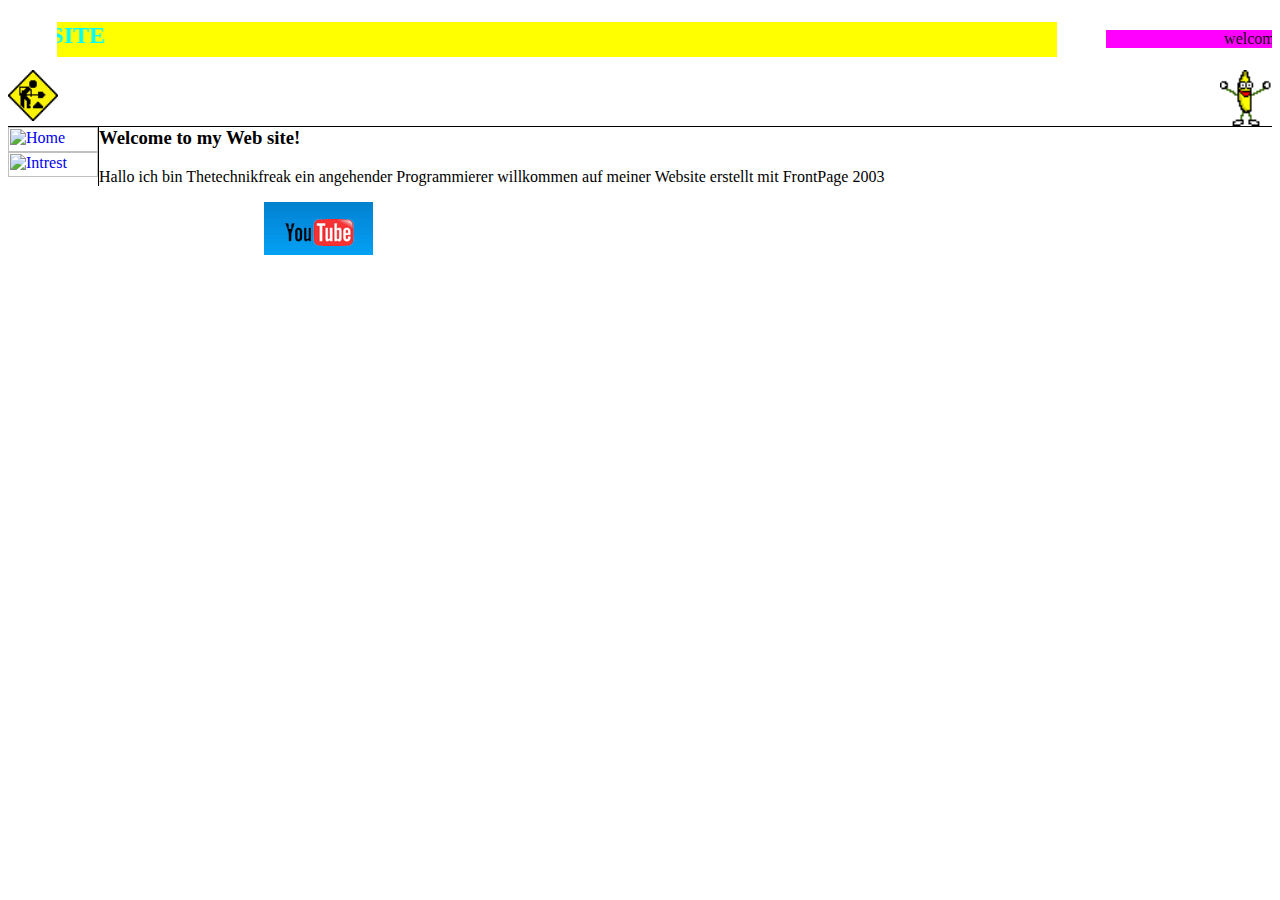
==== index.htm @ ec8ab941 "upload" ====
<html>

<head>
<link rel="shortcut icon" href"codigo_comp.ico">
<meta http-equiv="Content-Type" content="text/html; charset=windows-1252">
<meta http-equiv="Content-Language" content="de">
<!-- #BeginEditable "doctitle" -->
<title>TheTechnikFreaks Website</title>
<!-- #EndEditable -->
<!--mstheme--><link rel="stylesheet" type="text/css" href="_themes/sky/sky1011.css"><meta name="Microsoft Theme" content="sky 1011, default">
</head>

<body>

<table border="0" cellpadding="0" cellspacing="0" width="100%">
	<tr>
		<td width="150" colspan="2" align="center" height="62"><b>
		<font color="#00FFFF" face="Arial Black" size="5">
		<marquee bgcolor="#FFFF00" width="1000" height="35" direction="right">WELCOME TO MY SITE</marquee></font></b></td>
		<td align="center" height="62">
		<marquee bgcolor="#FF00FF">welcome to my website</marquee></td>
	</tr>
	<tr>
		<td width="100%" colspan="3" style="border-bottom-style: none; border-bottom-width: medium">
		</td>
	</tr>
</table>
<table border="0" cellpadding="0" cellspacing="0" width="100%">
	<tr>
		<td style="border-bottom-style: solid; border-bottom-width: 1" align="right">
		<h4>
		<img border="0" src="images/banana.gif" width="52" height="56" align="right">
		<img border="0" src="images/undercon.gif" width="50" height="51" align="left"></h4>
		</td>
	</tr>
</table>
<table border="0" cellpadding="0" cellspacing="0" width="100%">
	<tr>
		<td valign="top" width="75" style="border-left-style:none; border-left-width:medium; border-right-style:solid; border-right-width:1; border-top-style:none; border-top-width:medium; border-bottom-style:none; border-bottom-width:medium">
		<!--webbot bot="Navigation" s-orientation="vertical" s-rendering="graphics" s-type="global" b-include-home="TRUE" b-include-up="TRUE" startspan --><a href="index.htm"><img src="_derived/home_cmp_sky010_gbtn.gif" width="90" height="25" border="0" alt="Home"></a><br><a href="interest.htm"><img src="_derived/interest.htm_cmp_sky010_gbtn.gif" width="90" height="25" border="0" alt="Intrest"></a><!--webbot bot="Navigation" i-checksum="42780" endspan --></td>
		<td valign="top" width="5" style="border-right-style:none; border-right-width:medium; border-top-style:none; border-top-width:medium; border-bottom-style:none; border-bottom-width:medium">
		</td>
		<td valign="top" width="100%" height="100%" style="border-right-style:none; border-right-width:medium; border-top-style:none; border-top-width:medium; border-bottom-style:none; border-bottom-width:medium">
		<h3>Welcome to my Web site!</h3>
		<p align="left">Hallo ich bin Thetechnikfreak ein angehender 
		Programmierer willkommen auf meiner Website erstellt mit FrontPage 2003</p>
		</td>
	</tr>
</table>
<p align="left">&nbsp;&nbsp;&nbsp;&nbsp;&nbsp;&nbsp;&nbsp;&nbsp;&nbsp;&nbsp;&nbsp;&nbsp;&nbsp;&nbsp;&nbsp;&nbsp;&nbsp;&nbsp;&nbsp;&nbsp;&nbsp;&nbsp;&nbsp;&nbsp;&nbsp;&nbsp;&nbsp;&nbsp;&nbsp;&nbsp;&nbsp;&nbsp;&nbsp;&nbsp;&nbsp;&nbsp;&nbsp;&nbsp;&nbsp;&nbsp;&nbsp;&nbsp;&nbsp;&nbsp;&nbsp;&nbsp;&nbsp;&nbsp;&nbsp;&nbsp;&nbsp;&nbsp;&nbsp;&nbsp;&nbsp;&nbsp;&nbsp;&nbsp;&nbsp;&nbsp;&nbsp;&nbsp;&nbsp;
<a href="http://youtube.com/@thetechnik_freak">
<img border="0" src="images/youtube.gif" width="109" height="53"></a></p>
<p align="center"><small>
<!--webbot bot="Navigation" s-orientation="horizontal" s-rendering="html" s-bar="Bars" s-btn-nml="&lt;A HREF=&quot;#URL#&quot; TARGET=&quot;#TARGET#&quot; STYLE=&quot;text-decoration: none;&quot;&gt;#LABEL#&lt;/A&gt;" s-btn-sel="#LABEL#" s-btn-sep="&amp;nbsp;|&amp;nbsp;" s-type="children" b-include-home="TRUE" b-include-up="FALSE" startspan --><!--webbot bot="Navigation" i-checksum="0" endspan -->
</small></p>
<p>&nbsp;</p>

<p>&nbsp;</p>
<p>&nbsp;&nbsp;&nbsp;&nbsp;&nbsp;&nbsp;&nbsp;&nbsp;&nbsp;&nbsp;&nbsp;&nbsp;&nbsp;&nbsp;&nbsp;&nbsp;&nbsp;&nbsp;&nbsp;&nbsp;&nbsp;&nbsp;&nbsp;&nbsp;&nbsp;&nbsp;&nbsp;&nbsp;&nbsp;&nbsp;&nbsp;&nbsp;&nbsp;&nbsp;&nbsp;&nbsp;&nbsp;&nbsp;&nbsp;&nbsp;&nbsp;&nbsp;&nbsp;&nbsp;&nbsp;&nbsp;&nbsp;&nbsp;&nbsp;&nbsp;
</p>

</body>

</html>
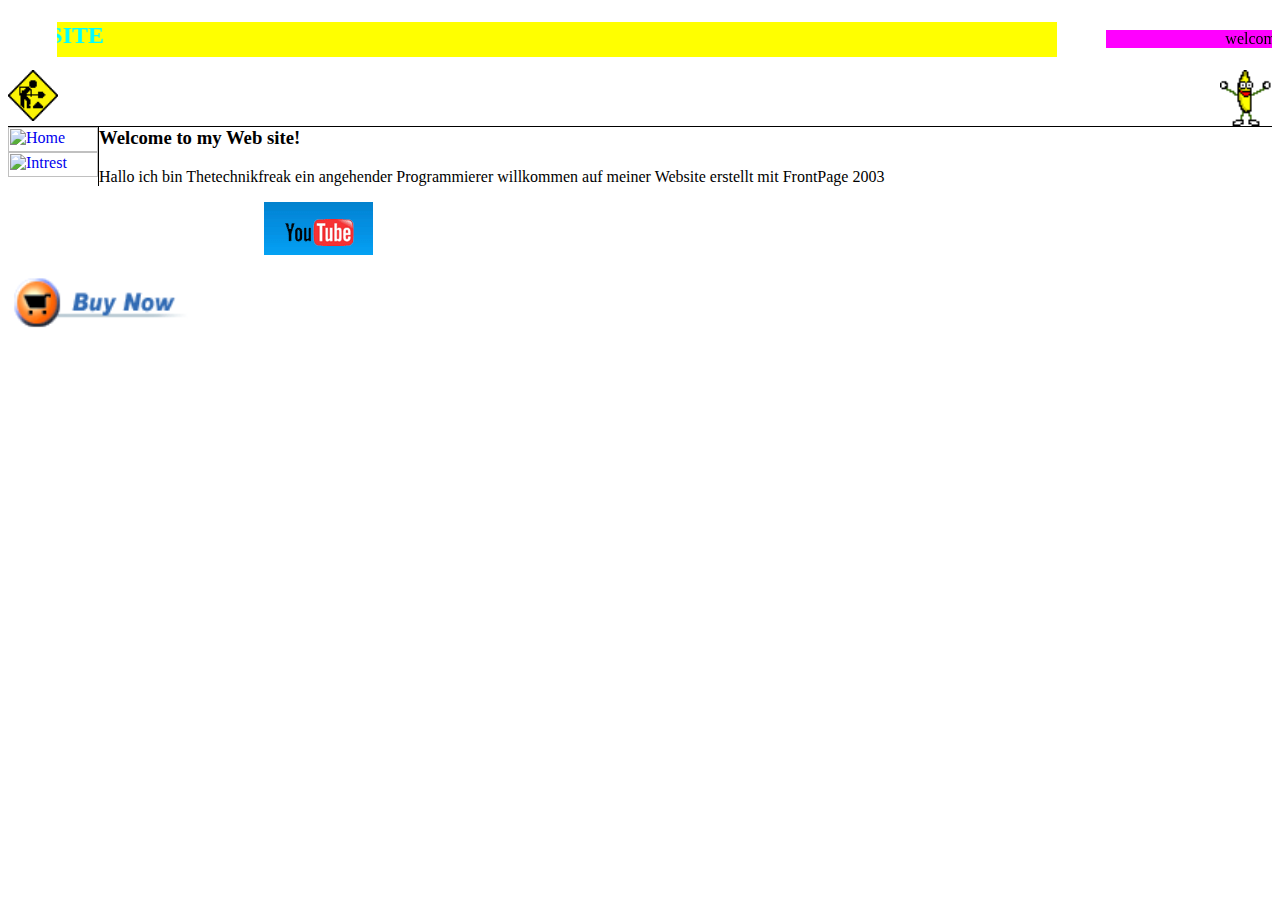
==== commit 5a34f12c: "Update index.htm" ====
--- a/index.htm
+++ b/index.htm
@@ -50,7 +50,9 @@
 <p align="left">&nbsp;&nbsp;&nbsp;&nbsp;&nbsp;&nbsp;&nbsp;&nbsp;&nbsp;&nbsp;&nbsp;&nbsp;&nbsp;&nbsp;&nbsp;&nbsp;&nbsp;&nbsp;&nbsp;&nbsp;&nbsp;&nbsp;&nbsp;&nbsp;&nbsp;&nbsp;&nbsp;&nbsp;&nbsp;&nbsp;&nbsp;&nbsp;&nbsp;&nbsp;&nbsp;&nbsp;&nbsp;&nbsp;&nbsp;&nbsp;&nbsp;&nbsp;&nbsp;&nbsp;&nbsp;&nbsp;&nbsp;&nbsp;&nbsp;&nbsp;&nbsp;&nbsp;&nbsp;&nbsp;&nbsp;&nbsp;&nbsp;&nbsp;&nbsp;&nbsp;&nbsp;&nbsp;&nbsp;
 <a href="http://youtube.com/@thetechnik_freak">
 <img border="0" src="images/youtube.gif" width="109" height="53"></a></p>
-<p align="center"><small>
+<a href="hongkongfun.html">
+<img border="0" src="images/Buy_Logo.gif" width="180" height="55"></a></p>
+<p><i><small>&nbsp;</small></i></p>
 <!--webbot bot="Navigation" s-orientation="horizontal" s-rendering="html" s-bar="Bars" s-btn-nml="&lt;A HREF=&quot;#URL#&quot; TARGET=&quot;#TARGET#&quot; STYLE=&quot;text-decoration: none;&quot;&gt;#LABEL#&lt;/A&gt;" s-btn-sel="#LABEL#" s-btn-sep="&amp;nbsp;|&amp;nbsp;" s-type="children" b-include-home="TRUE" b-include-up="FALSE" startspan --><!--webbot bot="Navigation" i-checksum="0" endspan -->
 </small></p>
 <p>&nbsp;</p>
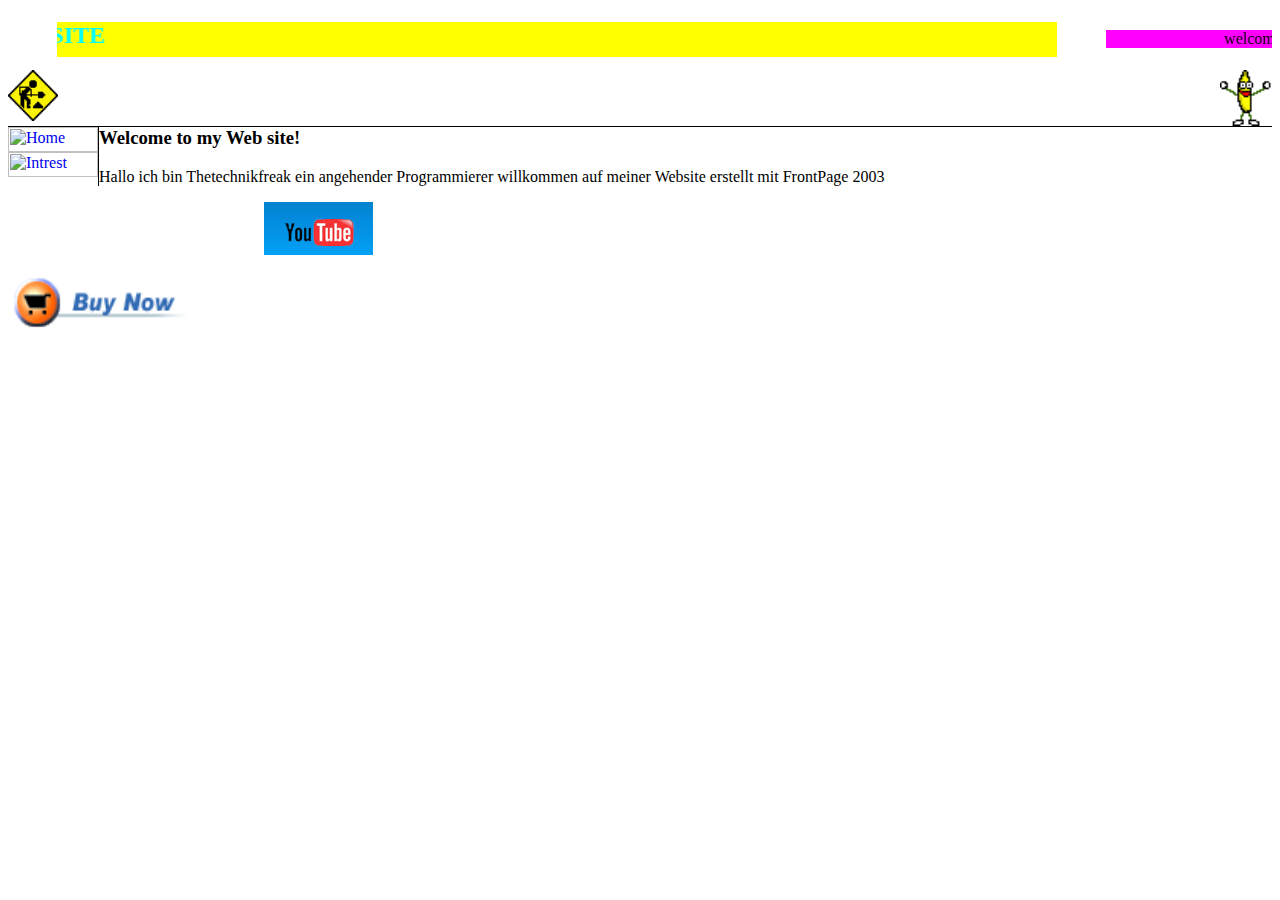
==== commit fa03d330: "Update index.htm" ====
--- a/index.htm
+++ b/index.htm
@@ -54,12 +54,6 @@
 <img border="0" src="images/Buy_Logo.gif" width="180" height="55"></a></p>
 <p><i><small>&nbsp;</small></i></p>
 <!--webbot bot="Navigation" s-orientation="horizontal" s-rendering="html" s-bar="Bars" s-btn-nml="&lt;A HREF=&quot;#URL#&quot; TARGET=&quot;#TARGET#&quot; STYLE=&quot;text-decoration: none;&quot;&gt;#LABEL#&lt;/A&gt;" s-btn-sel="#LABEL#" s-btn-sep="&amp;nbsp;|&amp;nbsp;" s-type="children" b-include-home="TRUE" b-include-up="FALSE" startspan --><!--webbot bot="Navigation" i-checksum="0" endspan -->
-</small></p>
-<p>&nbsp;</p>
-
-<p>&nbsp;</p>
-<p>&nbsp;&nbsp;&nbsp;&nbsp;&nbsp;&nbsp;&nbsp;&nbsp;&nbsp;&nbsp;&nbsp;&nbsp;&nbsp;&nbsp;&nbsp;&nbsp;&nbsp;&nbsp;&nbsp;&nbsp;&nbsp;&nbsp;&nbsp;&nbsp;&nbsp;&nbsp;&nbsp;&nbsp;&nbsp;&nbsp;&nbsp;&nbsp;&nbsp;&nbsp;&nbsp;&nbsp;&nbsp;&nbsp;&nbsp;&nbsp;&nbsp;&nbsp;&nbsp;&nbsp;&nbsp;&nbsp;&nbsp;&nbsp;&nbsp;&nbsp;
-</p>
 
 </body>
 
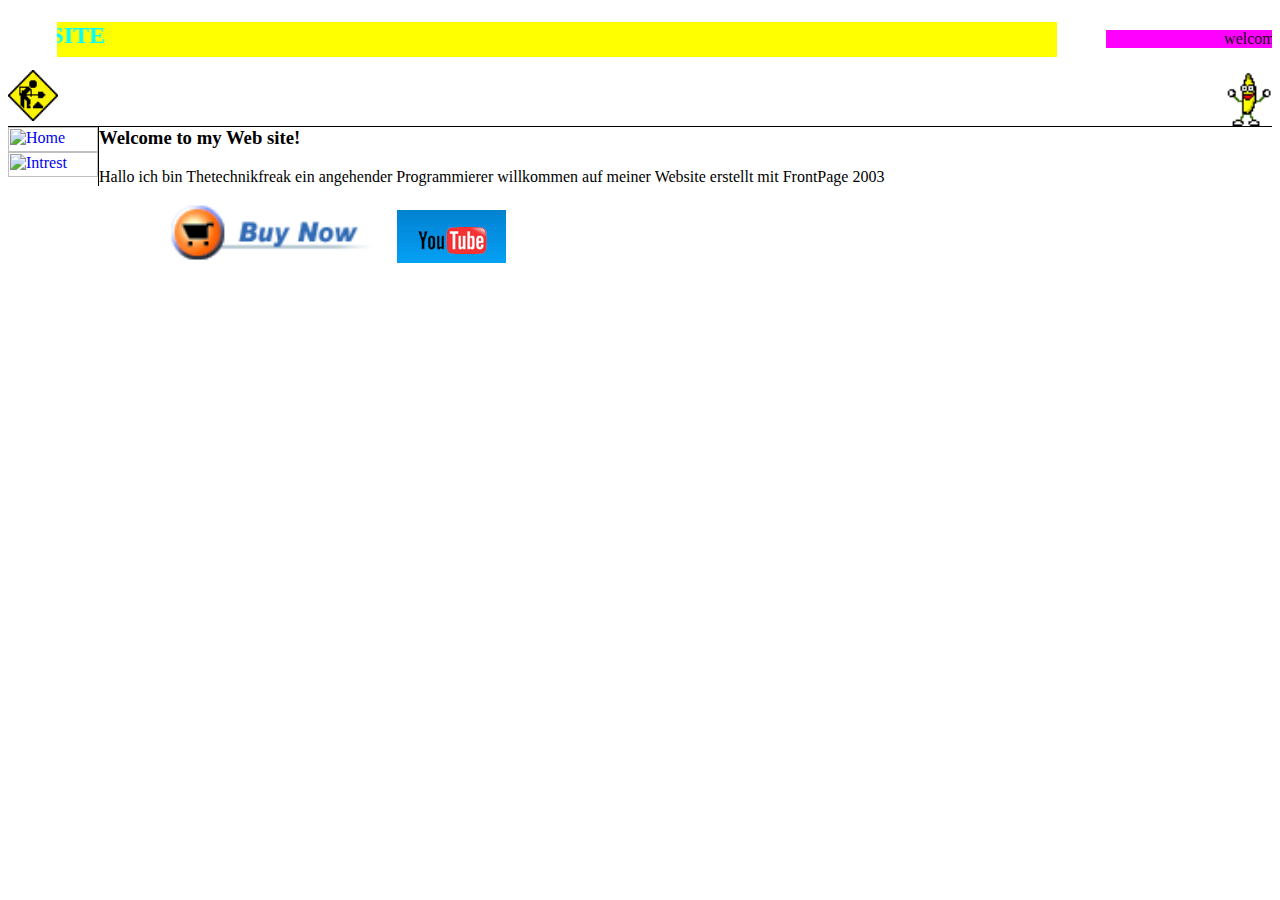
==== commit e781dab1: "h" ====
--- a/index.htm
+++ b/index.htm
@@ -47,13 +47,16 @@
 		</td>
 	</tr>
 </table>
-<p align="left">&nbsp;&nbsp;&nbsp;&nbsp;&nbsp;&nbsp;&nbsp;&nbsp;&nbsp;&nbsp;&nbsp;&nbsp;&nbsp;&nbsp;&nbsp;&nbsp;&nbsp;&nbsp;&nbsp;&nbsp;&nbsp;&nbsp;&nbsp;&nbsp;&nbsp;&nbsp;&nbsp;&nbsp;&nbsp;&nbsp;&nbsp;&nbsp;&nbsp;&nbsp;&nbsp;&nbsp;&nbsp;&nbsp;&nbsp;&nbsp;&nbsp;&nbsp;&nbsp;&nbsp;&nbsp;&nbsp;&nbsp;&nbsp;&nbsp;&nbsp;&nbsp;&nbsp;&nbsp;&nbsp;&nbsp;&nbsp;&nbsp;&nbsp;&nbsp;&nbsp;&nbsp;&nbsp;&nbsp;
+<p align="left">&nbsp;&nbsp;&nbsp;&nbsp;&nbsp;&nbsp;&nbsp;&nbsp;&nbsp;&nbsp;&nbsp;&nbsp;&nbsp;&nbsp;&nbsp;&nbsp;&nbsp;&nbsp;&nbsp;&nbsp;&nbsp;&nbsp;&nbsp;&nbsp;&nbsp;&nbsp;&nbsp;&nbsp;&nbsp;&nbsp;&nbsp;&nbsp; &nbsp;&nbsp;&nbsp;&nbsp;&nbsp;&nbsp;<a href="/honkongfun/"><img border="0" src="images/Buy_Logo.gif" width="209" height="61"></a>&nbsp;&nbsp;&nbsp;&nbsp;&nbsp;
 <a href="http://youtube.com/@thetechnik_freak">
 <img border="0" src="images/youtube.gif" width="109" height="53"></a></p>
-<a href="hongkongfun.html">
-<img border="0" src="images/Buy_Logo.gif" width="180" height="55"></a></p>
-<p><i><small>&nbsp;</small></i></p>
-<!--webbot bot="Navigation" s-orientation="horizontal" s-rendering="html" s-bar="Bars" s-btn-nml="&lt;A HREF=&quot;#URL#&quot; TARGET=&quot;#TARGET#&quot; STYLE=&quot;text-decoration: none;&quot;&gt;#LABEL#&lt;/A&gt;" s-btn-sel="#LABEL#" s-btn-sep="&amp;nbsp;|&amp;nbsp;" s-type="children" b-include-home="TRUE" b-include-up="FALSE" startspan --><!--webbot bot="Navigation" i-checksum="0" endspan -->
+<p align="center">&nbsp;</p>
+<p align="center">&nbsp;</p>
+<p>&nbsp;</p>
+
+<p>&nbsp;</p>
+<p>&nbsp;&nbsp;&nbsp;&nbsp;&nbsp;&nbsp;&nbsp;&nbsp;&nbsp;&nbsp;&nbsp;&nbsp;&nbsp;&nbsp;&nbsp;&nbsp;&nbsp;&nbsp;&nbsp;&nbsp;&nbsp;&nbsp;&nbsp;&nbsp;&nbsp;&nbsp;&nbsp;&nbsp;&nbsp;&nbsp;&nbsp;&nbsp;&nbsp;&nbsp;&nbsp;&nbsp;&nbsp;&nbsp;&nbsp;&nbsp;&nbsp;&nbsp;&nbsp;&nbsp;&nbsp;&nbsp;&nbsp;&nbsp;&nbsp;&nbsp;
+</p>
 
 </body>
 
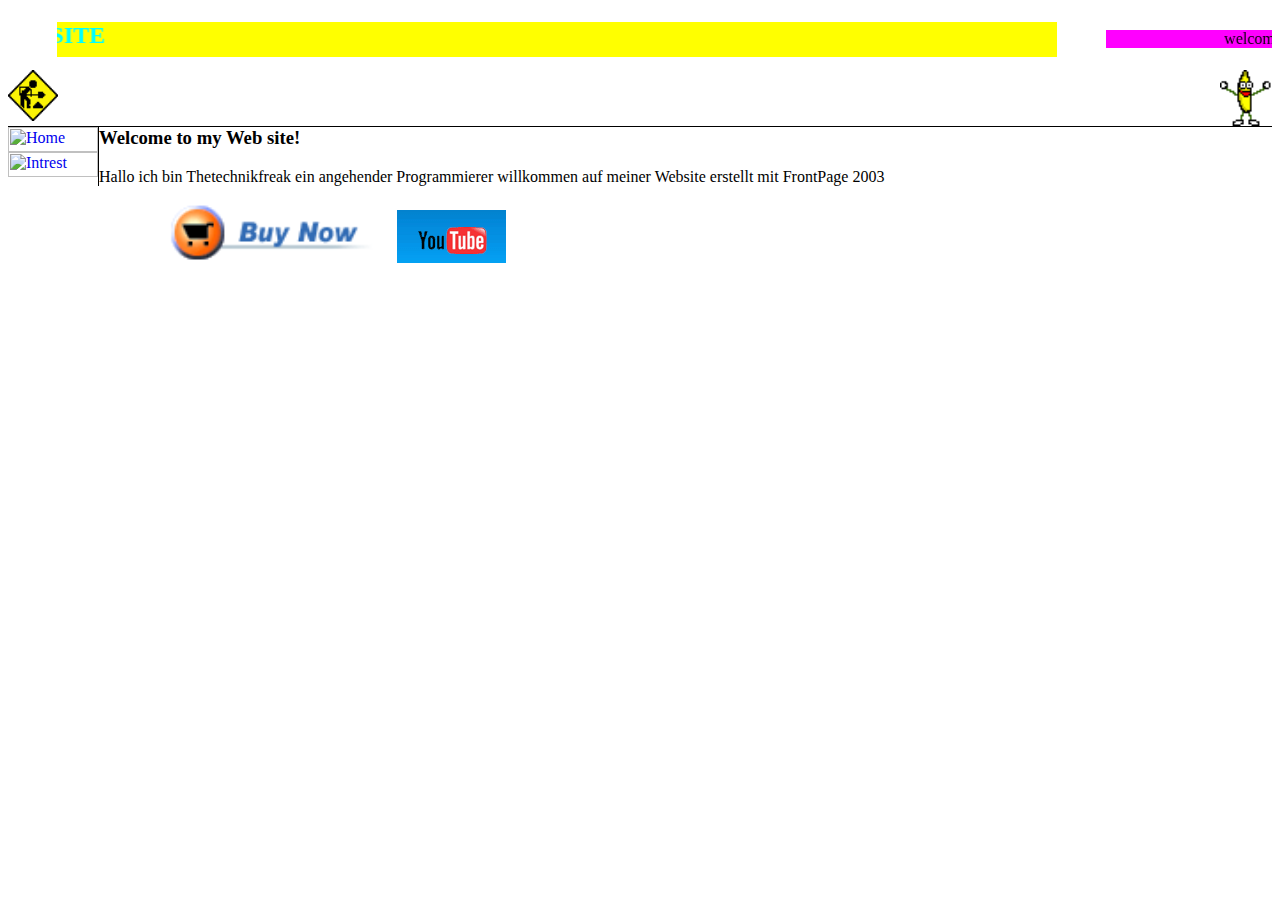
==== commit 92451e60: "Update index.htm" ====
--- a/index.htm
+++ b/index.htm
@@ -47,7 +47,7 @@
 		</td>
 	</tr>
 </table>
-<p align="left">&nbsp;&nbsp;&nbsp;&nbsp;&nbsp;&nbsp;&nbsp;&nbsp;&nbsp;&nbsp;&nbsp;&nbsp;&nbsp;&nbsp;&nbsp;&nbsp;&nbsp;&nbsp;&nbsp;&nbsp;&nbsp;&nbsp;&nbsp;&nbsp;&nbsp;&nbsp;&nbsp;&nbsp;&nbsp;&nbsp;&nbsp;&nbsp; &nbsp;&nbsp;&nbsp;&nbsp;&nbsp;&nbsp;<a href="/honkongfun/"><img border="0" src="images/Buy_Logo.gif" width="209" height="61"></a>&nbsp;&nbsp;&nbsp;&nbsp;&nbsp;
+<p align="left">&nbsp;&nbsp;&nbsp;&nbsp;&nbsp;&nbsp;&nbsp;&nbsp;&nbsp;&nbsp;&nbsp;&nbsp;&nbsp;&nbsp;&nbsp;&nbsp;&nbsp;&nbsp;&nbsp;&nbsp;&nbsp;&nbsp;&nbsp;&nbsp;&nbsp;&nbsp;&nbsp;&nbsp;&nbsp;&nbsp;&nbsp;&nbsp; &nbsp;&nbsp;&nbsp;&nbsp;&nbsp;&nbsp;<a href="/hongkongfun/"><img border="0" src="images/Buy_Logo.gif" width="209" height="61"></a>&nbsp;&nbsp;&nbsp;&nbsp;&nbsp;
 <a href="http://youtube.com/@thetechnik_freak">
 <img border="0" src="images/youtube.gif" width="109" height="53"></a></p>
 <p align="center">&nbsp;</p>
